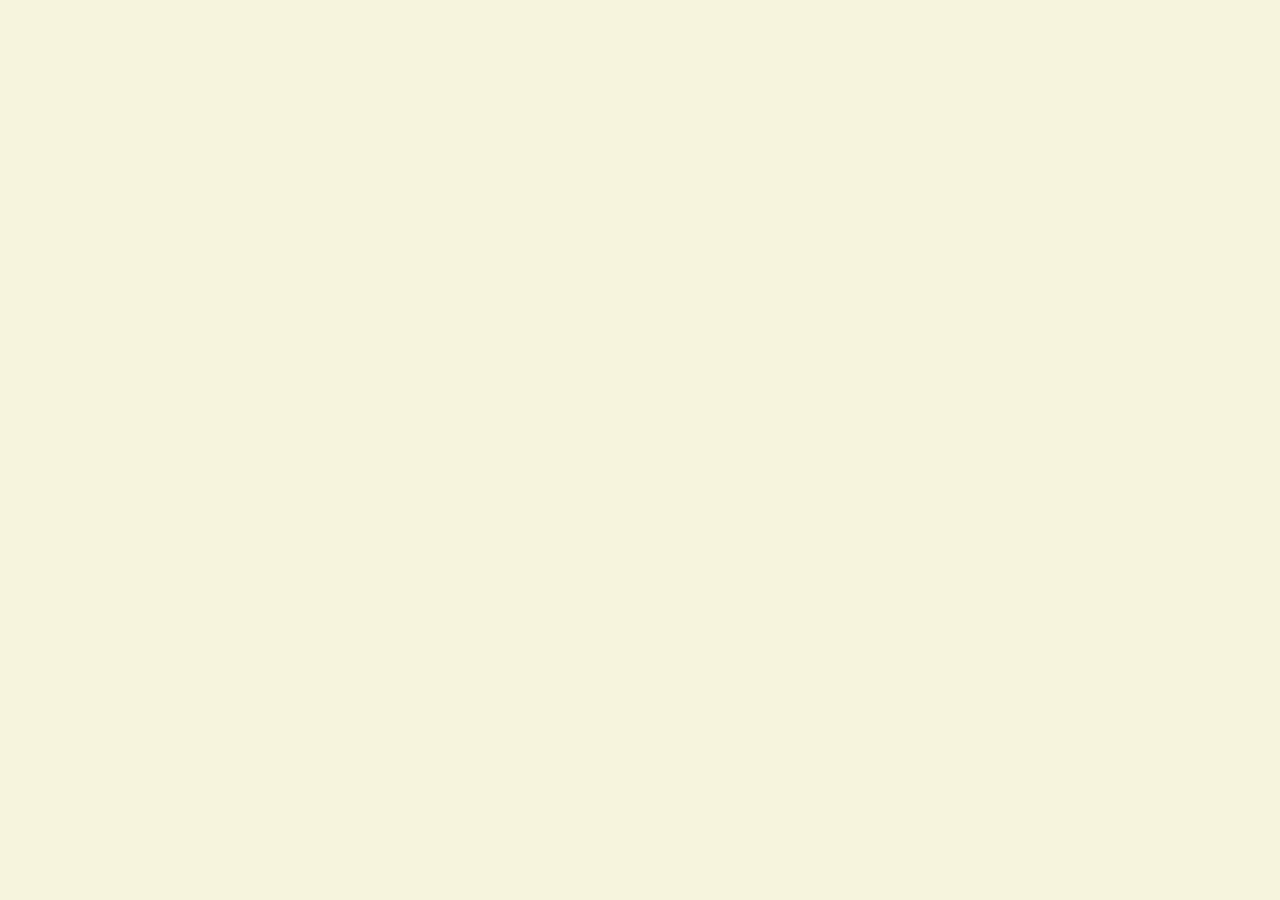
==== javascript/nomadcoders/momentum/index.html @ db9cbd97 "." ====
<!DOCTYPE html>
<html lang="en">
  <head>
    <meta charset="UTF-8" />
    <meta http-equiv="X-UA-Compatible" content="IE=edge" />
    <meta name="viewport" content="width=device-width, initial-scale=1.0" />
    <link rel="stylesheet" href="style.css" />
    <title>Momentum</title>
  </head>
  <body>
    <script src="app.js"></script>
  </body>
</html>
---- javascript/nomadcoders/momentum/style.css ----
body {
  background-color: beige;
}
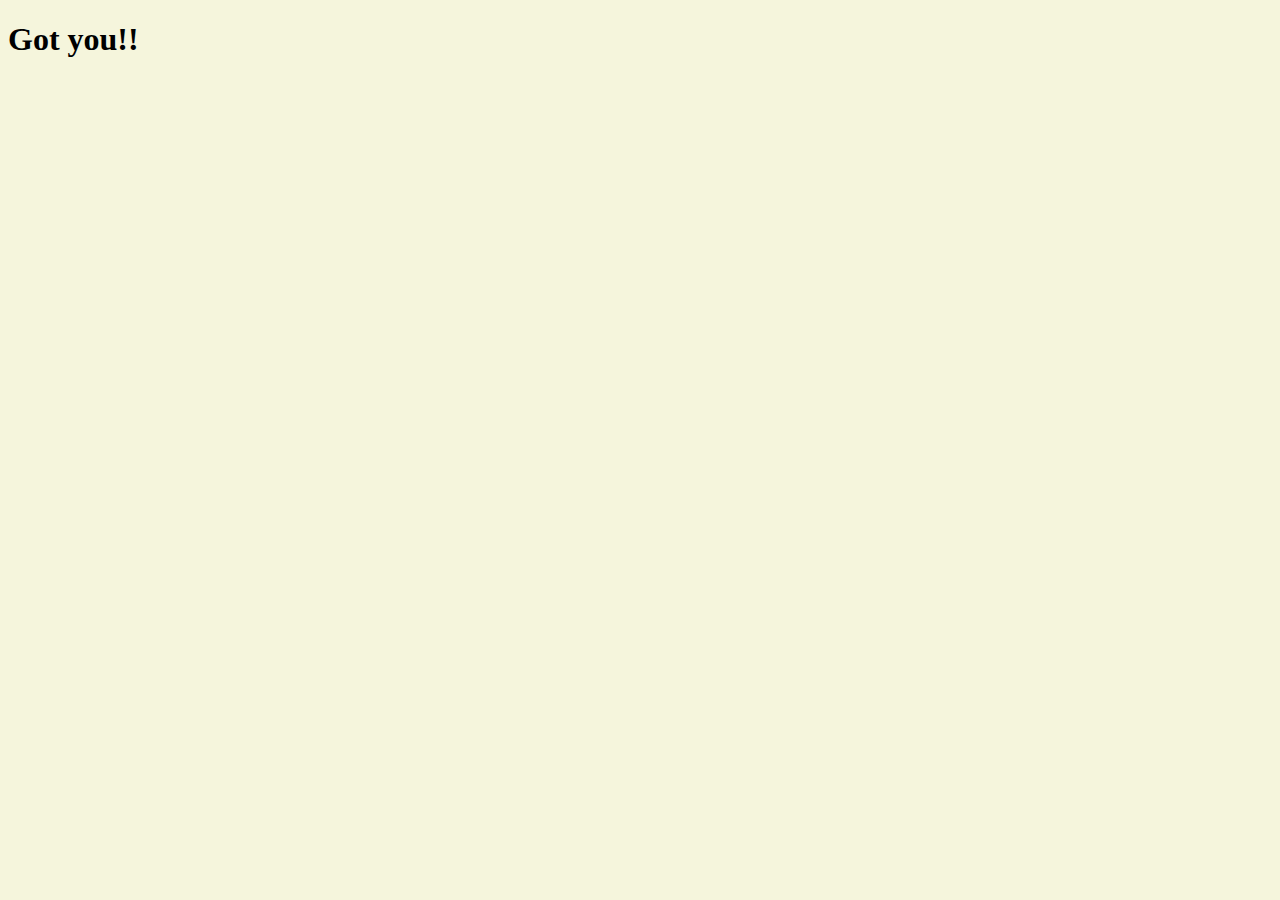
==== commit 3d61e4f2: "." ====
--- a/javascript/nomadcoders/momentum/index.html
+++ b/javascript/nomadcoders/momentum/index.html
@@ -8,6 +8,7 @@
     <title>Momentum</title>
   </head>
   <body>
+    <h1 id="title">Grab me!</h1>
     <script src="app.js"></script>
   </body>
 </html>
